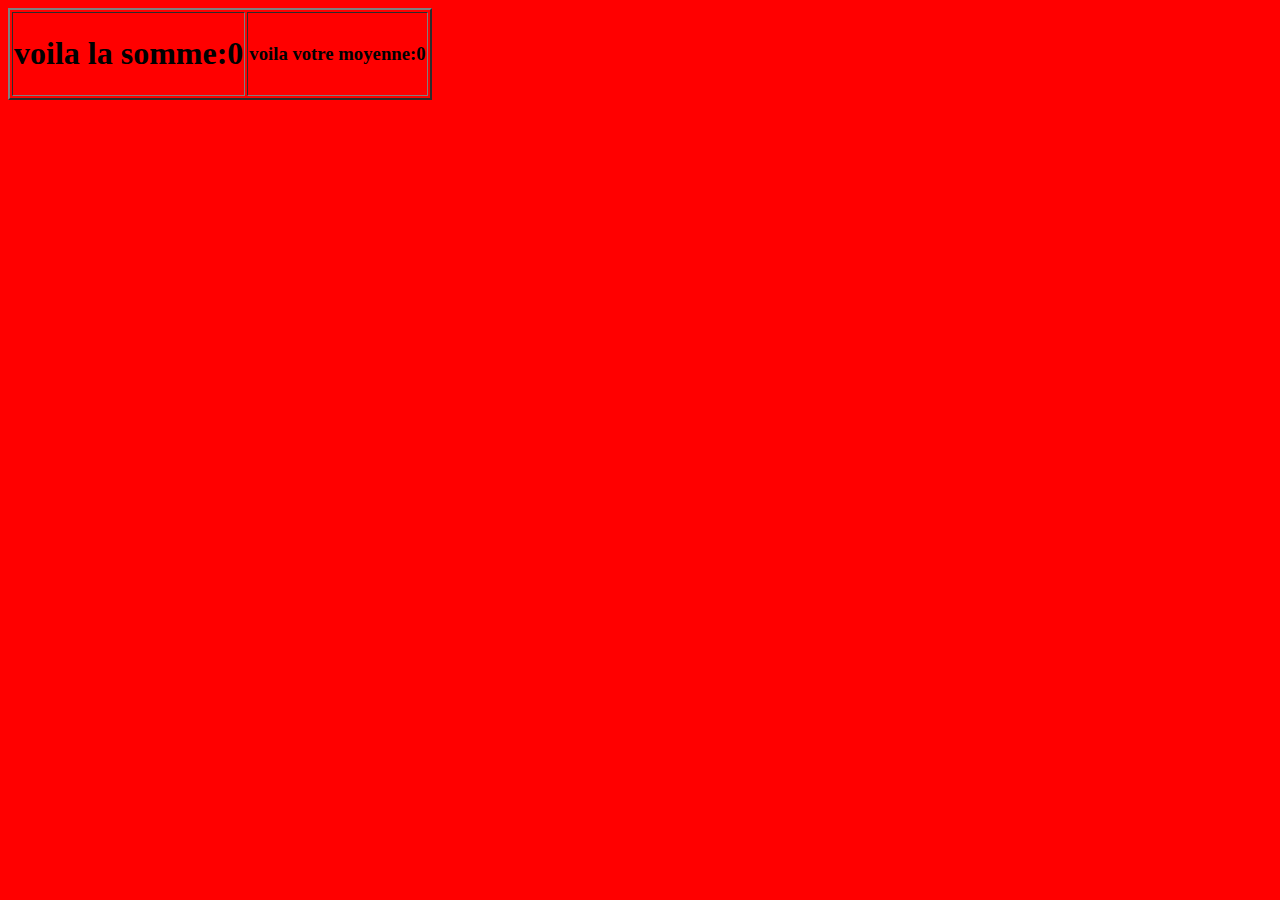
==== tp1.html @ 180511b6 "Add files via upload" ====
<!DOCTYPE html>
<meta charset="utf-8

">
<html>
<head>
	<title></title>
</head>
<body>


<script type="text/javascript">
	var note1 = prompt("donner une premiere note");
	var note2 = prompt("donner une deuxieme note");
	var note3 = prompt("donner une troisieme note");
	var somme = note1*2 + note2*2 + note3*3;

	var moyenne = somme/7;
	document.write("<table border=2> <tr>");
	document.write ("<td>  <h1>"+"voila la somme:" +somme );
	document.write ("<td> <h3>"+"voila votre moyenne:" +moyenne+"</td>");
	document.write("</tr> <table>")

	if(moyenne>=10)
		{alert ("admis")
	document.bgColor="green";}
	else
		{alert ("non admis")
			document.bgColor="red";}

	if(moyenne>=8)
		{alert ("rattrapage")
			document.bgColor="orange"}
		
	else
		{alert ("redoublant")
	document.bgColor="red"}
</script>
</body>
</html>
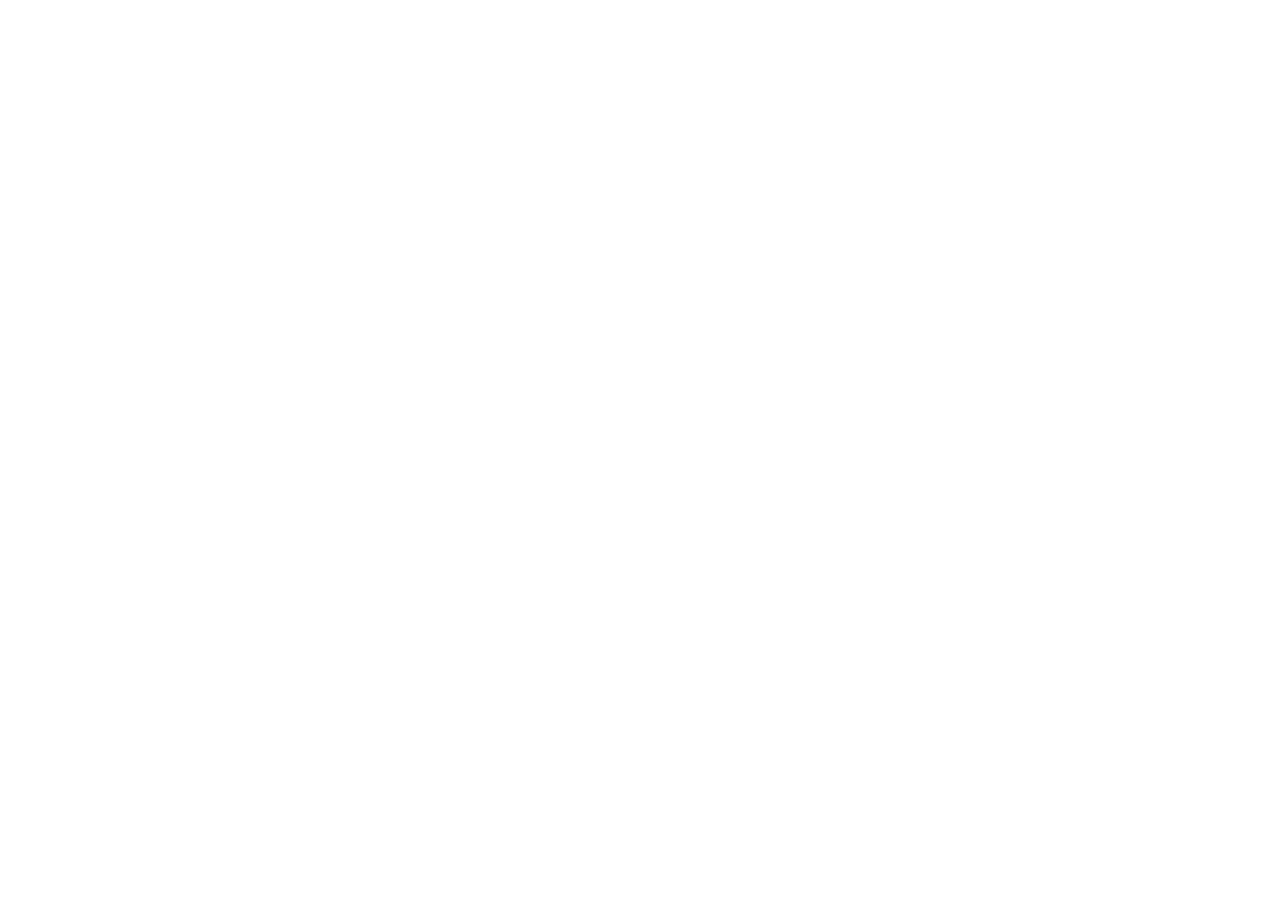
==== commit ff77e12f: "Update tp1.html" ====
--- a/tp1.html
+++ b/tp1.html
@@ -27,7 +27,7 @@
 	else
 		{alert ("non admis")
 			document.bgColor="red";}
-
+break;
 	if(moyenne>=8)
 		{alert ("rattrapage")
 			document.bgColor="orange"}
@@ -37,4 +37,4 @@
 	document.bgColor="red"}
 </script>
 </body>
-</html>+</html>
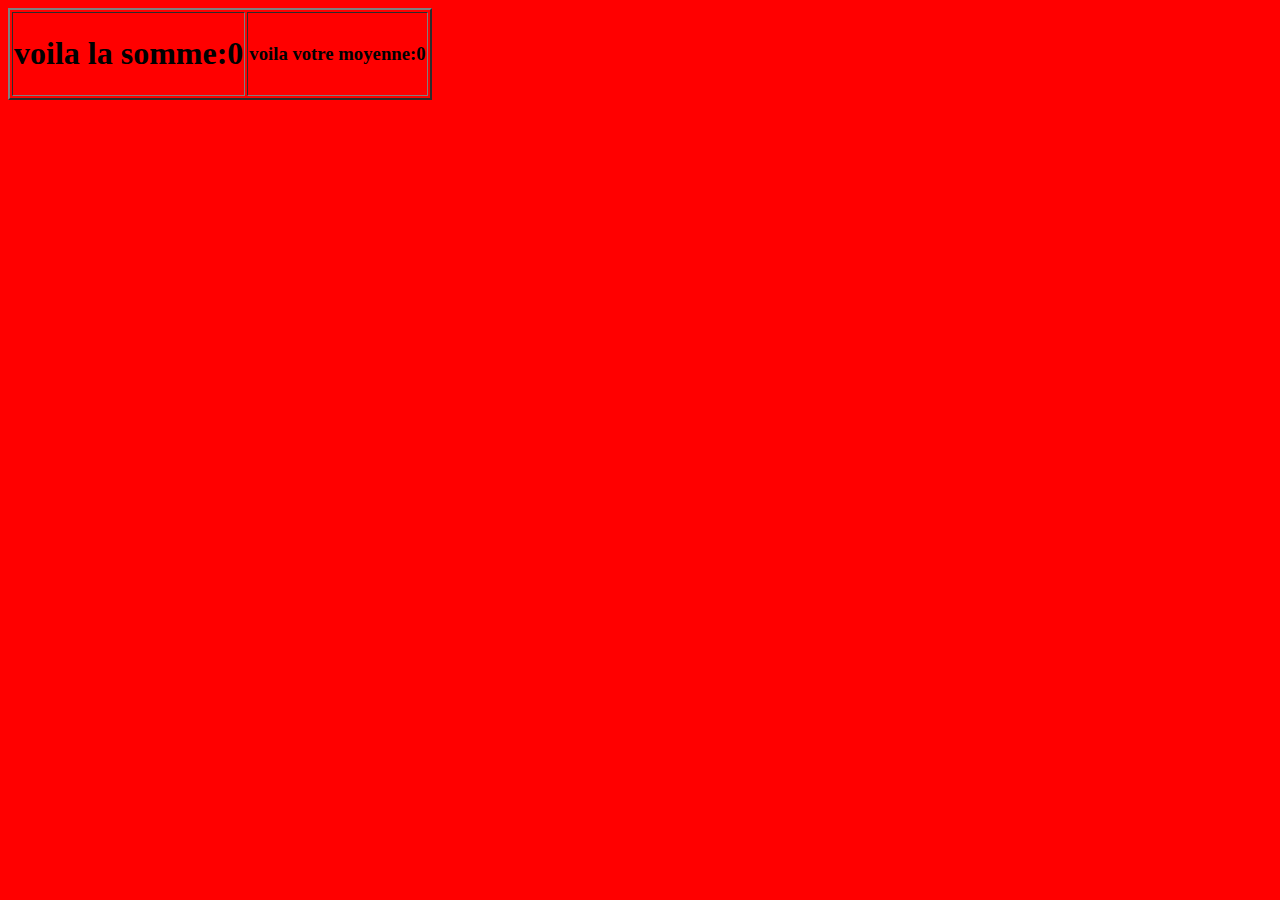
==== commit 6df11f9b: "Update tp1.html" ====
--- a/tp1.html
+++ b/tp1.html
@@ -21,13 +21,12 @@
 	document.write ("<td> <h3>"+"voila votre moyenne:" +moyenne+"</td>");
 	document.write("</tr> <table>")
 
-	if(moyenne>=10)
+	if(moyenne>10)
 		{alert ("admis")
 	document.bgColor="green";}
 	else
 		{alert ("non admis")
 			document.bgColor="red";}
-break;
 	if(moyenne>=8)
 		{alert ("rattrapage")
 			document.bgColor="orange"}
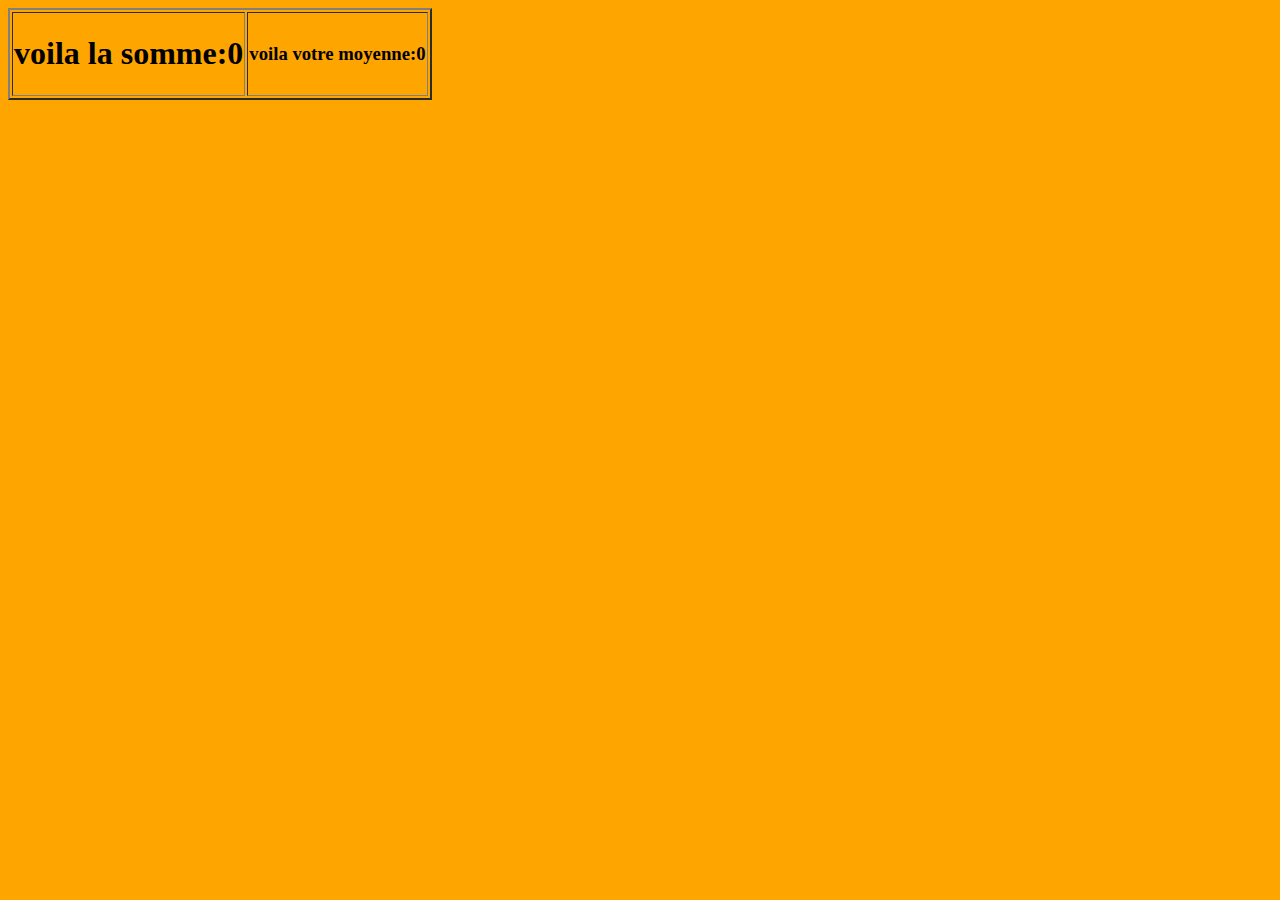
==== commit a7e42982: "Update tp1.html" ====
--- a/tp1.html
+++ b/tp1.html
@@ -21,13 +21,13 @@
 	document.write ("<td> <h3>"+"voila votre moyenne:" +moyenne+"</td>");
 	document.write("</tr> <table>")
 
-	if(moyenne>10)
+	if(moyenne>=10)
 		{alert ("admis")
 	document.bgColor="green";}
 	else
 		{alert ("non admis")
 			document.bgColor="red";}
-	if(moyenne>=8)
+	if(moyenne<=8)
 		{alert ("rattrapage")
 			document.bgColor="orange"}
 		
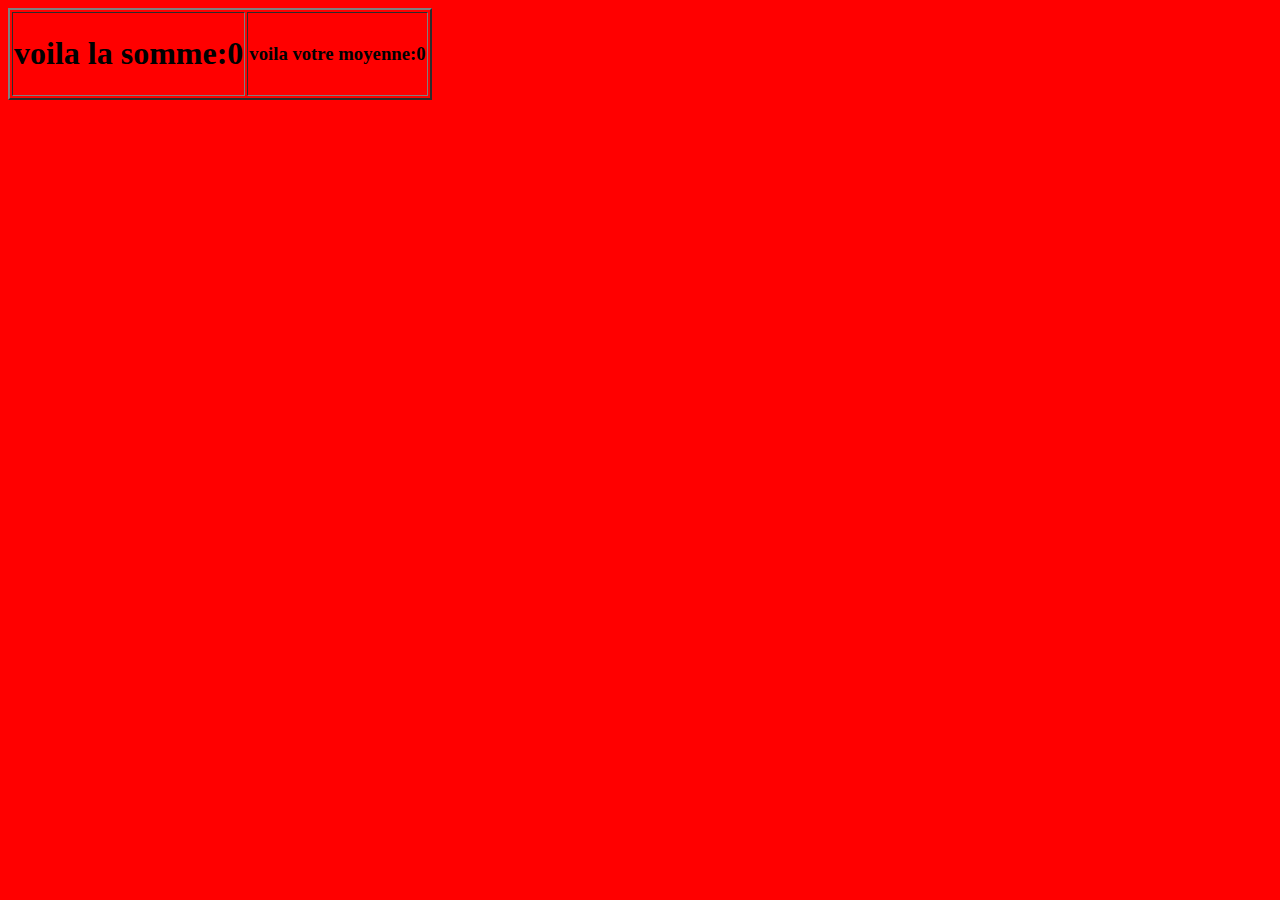
==== commit cf009f4d: "Update tp1.html" ====
--- a/tp1.html
+++ b/tp1.html
@@ -1,7 +1,5 @@
 <!DOCTYPE html>
-<meta charset="utf-8
-
-">
+<meta charset="utf-8">
 <html>
 <head>
 	<title></title>
@@ -27,13 +25,13 @@
 	else
 		{alert ("non admis")
 			document.bgColor="red";}
-	if(moyenne<=8)
+	if(moyenne>=8)
 		{alert ("rattrapage")
-			document.bgColor="orange"}
+			document.bgColor="orange";}
 		
 	else
 		{alert ("redoublant")
-	document.bgColor="red"}
+	document.bgColor="red";}
 </script>
 </body>
 </html>
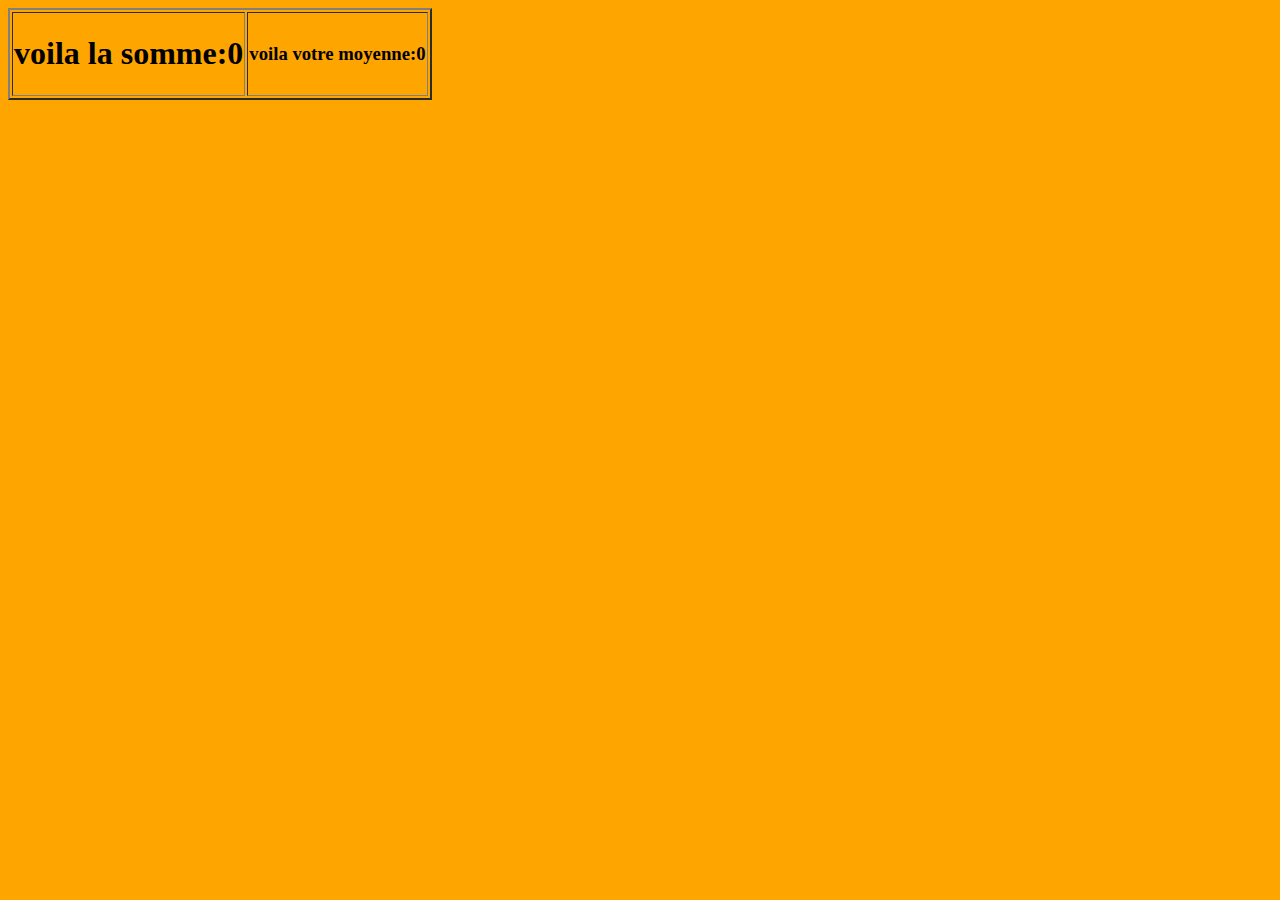
==== commit 3be1f4a7: "Update tp1.html" ====
--- a/tp1.html
+++ b/tp1.html
@@ -25,7 +25,7 @@
 	else
 		{alert ("non admis")
 			document.bgColor="red";}
-	if(moyenne>=8)
+	if(moyenne>=-8)
 		{alert ("rattrapage")
 			document.bgColor="orange";}
 		
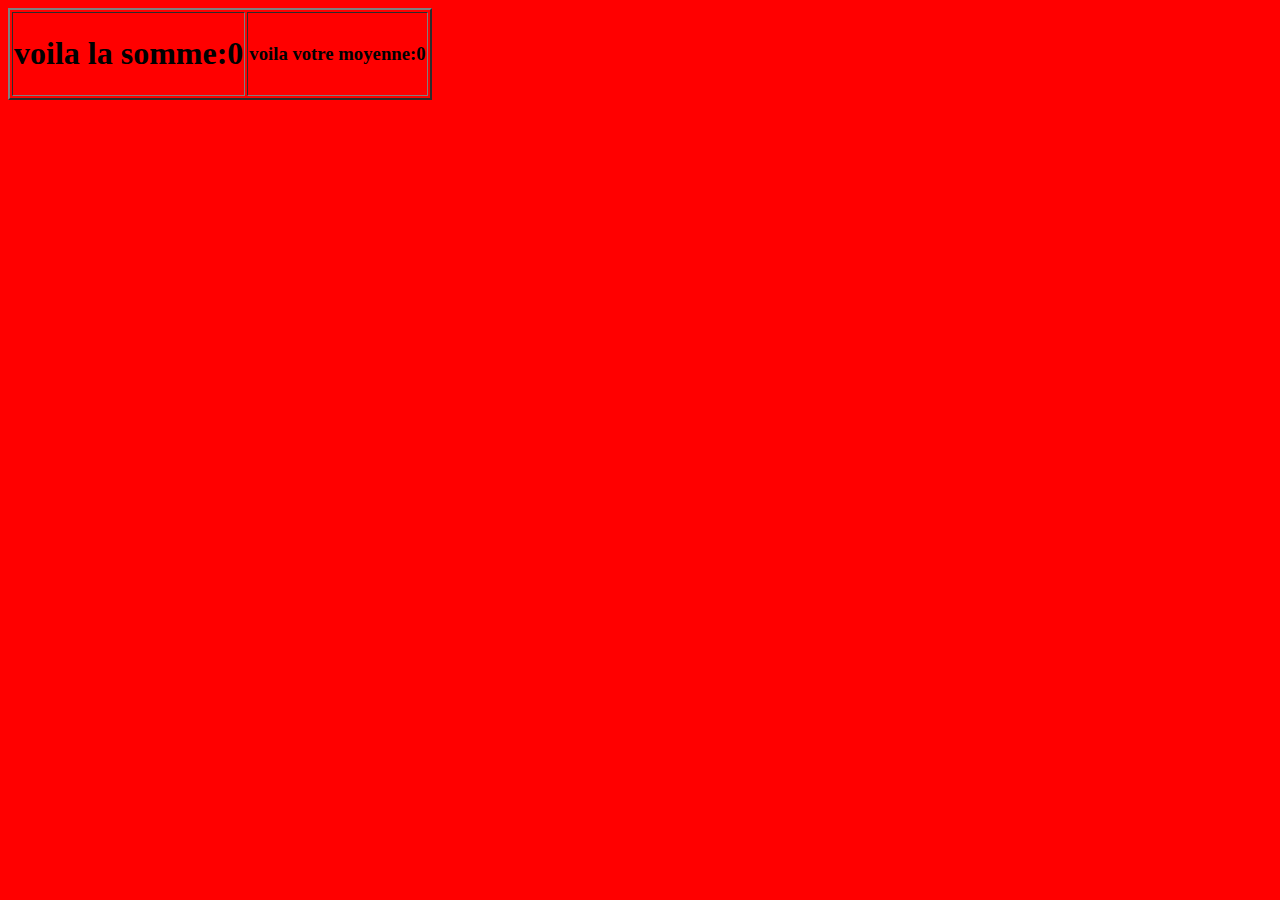
==== commit b9f6c754: "Update tp1.html" ====
--- a/tp1.html
+++ b/tp1.html
@@ -25,7 +25,7 @@
 	else
 		{alert ("non admis")
 			document.bgColor="red";}
-	if(moyenne>=-8)
+	if(moyenne>=8)
 		{alert ("rattrapage")
 			document.bgColor="orange";}
 		
